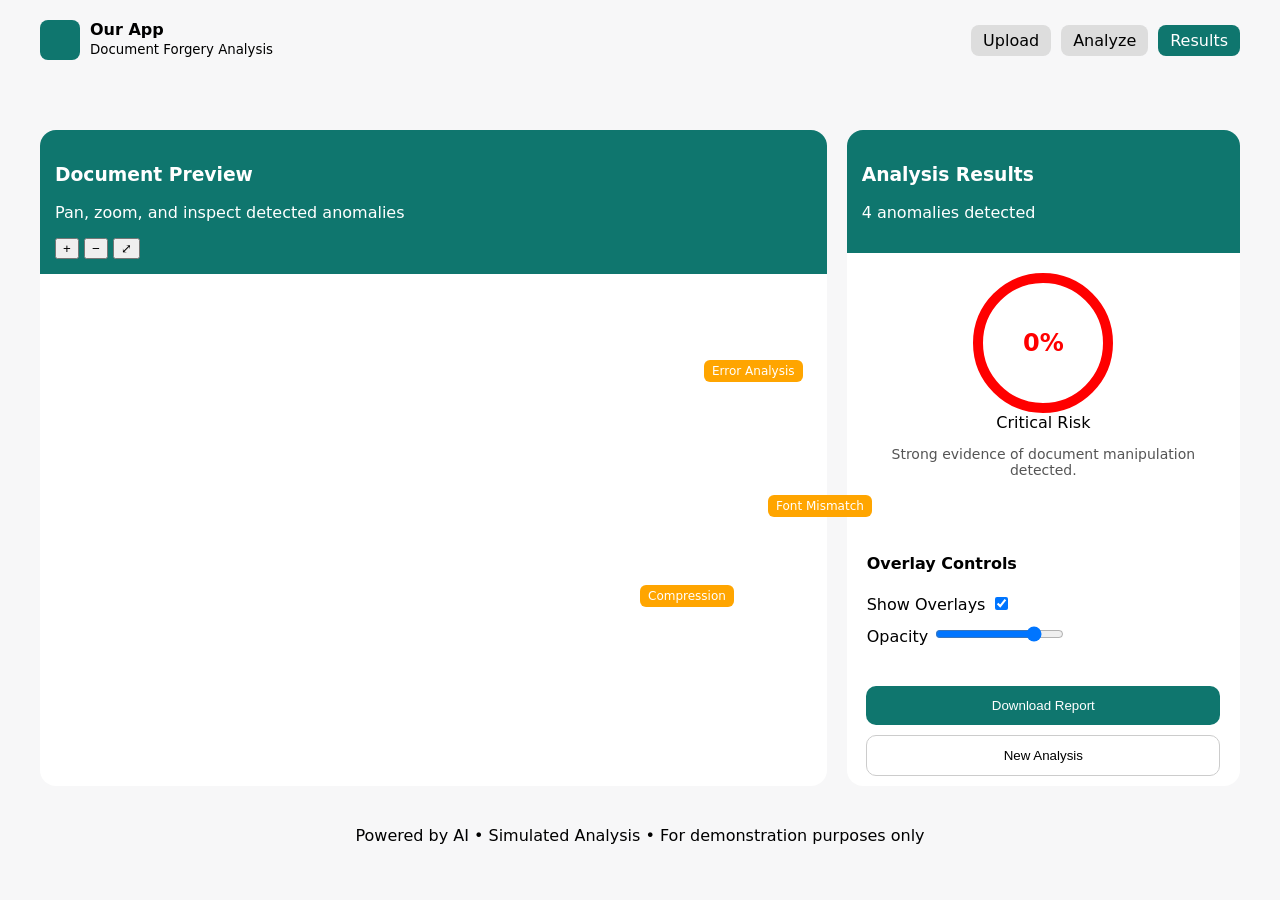
==== result.html @ ceea52b9 "Update result.html" ====
<!DOCTYPE html>
<html lang="en">
<head>
  <meta charset="UTF-8">
  <meta name="viewport" content="width=device-width, initial-scale=1.0">
  <title>Results</title>
  <link rel="stylesheet" href="result.css">
</head>
<body>

<header>
  <div class="container header-inner">
    <div class="logo">
      <div class="logo-icon"></div>
      <div>
        <strong>Our App</strong><br>
        <small>Document Forgery Analysis</small>
      </div>
    </div>

    <div class="steps">
      <div class="step inactive">Upload</div>
      <div class="step inactive">Analyze</div>
      <div class="step active">Results</div>
    </div>
  </div>
</header>

<main class="container grid">

  <!-- LEFT PANEL -->
  <div class="preview-panel">

    <div class="panel-header">
      <div>
        <h3>Document Preview</h3>
        <p>Pan, zoom, and inspect detected anomalies</p>
      </div>

      <div class="tools">
        <button id="zoomIn">+</button>
        <button id="zoomOut">−</button>
        <button id="reset">⤢</button>
      </div>
    </div>

    <div class="image-wrapper" id="wrapper">
      <img id="resultImage">

      <!-- TAGS -->
      <div class="tag" style="top:40%; left:55%">Error Analysis</div>
      <div class="tag" style="top:55%; left:60%">Font Mismatch</div>
      <div class="tag" style="top:65%; left:50%">Compression</div>
    </div>

  </div>

  <!-- RIGHT PANEL -->
  <div class="result-panel">

    <div class="panel-header green">
      <h3>Analysis Results</h3>
      <p>4 anomalies detected</p>
    </div>

    <div class="score-box">
      <div class="circle">
        <span id="scoreValue">0%</span>
      </div>

      <span class="risk-badge">Critical Risk</span>

      <p class="desc">
        Strong evidence of document manipulation detected.
      </p>
    </div>

    <div class="controls">
      <h4>Overlay Controls</h4>

      <label>
        Show Overlays
        <input type="checkbox" id="toggleOverlay" checked>
      </label>

      <label>
        Opacity
        <input type="range" id="opacityRange" min="0" max="100" value="80">
      </label>
    </div>

    <button class="download-btn">Download Report</button>
    <button class="new-btn">New Analysis</button>

  </div>

</main>

<footer>
  Powered by AI • Simulated Analysis • For demonstration purposes only
</footer>

<script src="result.js"></script>
</body>
</html>
---- result.css ----
body {
  margin: 0;
  font-family: system-ui;
  background: #F7F7F8;
}

.container {
  max-width: 1200px;
  margin: auto;
  padding: 20px;
}

.header-inner {
  display: flex;
  justify-content: space-between;
  align-items: center;
}

.logo {
  display: flex;
  gap: 10px;
}

.logo-icon {
  width: 40px;
  height: 40px;
  background: #0F766E;
  border-radius: 8px;
}

.steps {
  display: flex;
  gap: 10px;
}

.step {
  padding: 6px 12px;
  border-radius: 8px;
}

.active {
  background: #0F766E;
  color: white;
}

.inactive {
  background: #ddd;
}

/* GRID */
.grid {
  display: grid;
  grid-template-columns: 2fr 1fr;
  gap: 20px;
  margin-top: 30px;
}

/* PANELS */
.preview-panel, .result-panel {
  background: white;
  border-radius: 16px;
  overflow: hidden;
}

.panel-header {
  background: #0F766E;
  color: white;
  padding: 15px;
}

.panel-header.green {
  background: #0F766E;
}

.image-container {
  position: relative;
  padding: 20px;
  text-align: center;
}

.image-container img {
  max-width: 100%;
}

/* TAGS */
.tag {
  position: absolute;
  background: orange;
  color: white;
  padding: 4px 8px;
  font-size: 12px;
  border-radius: 6px;
}

/* SCORE */
.score-box {
  text-align: center;
  padding: 20px;
}

.circle {
  width: 120px;
  height: 120px;
  border: 10px solid red;
  border-radius: 50%;
  display: flex;
  align-items: center;
  justify-content: center;
  margin: auto;
  font-size: 24px;
  font-weight: bold;
  color: red;
}

.risk {
  color: red;
  margin-top: 10px;
}

.desc {
  font-size: 14px;
  color: #555;
}

/* CONTROLS */
.controls {
  padding: 20px;
}

.controls label {
  display: block;
  margin: 10px 0;
}

/* BUTTONS */
.download-btn {
  width: 90%;
  margin: 10px auto;
  display: block;
  padding: 12px;
  background: #0F766E;
  color: white;
  border: none;
  border-radius: 10px;
}

.new-btn {
  width: 90%;
  margin: 10px auto;
  display: block;
  padding: 12px;
  border: 1px solid #ccc;
  background: white;
  border-radius: 10px;
}

footer {
  text-align: center;
  margin-top: 20px;
}
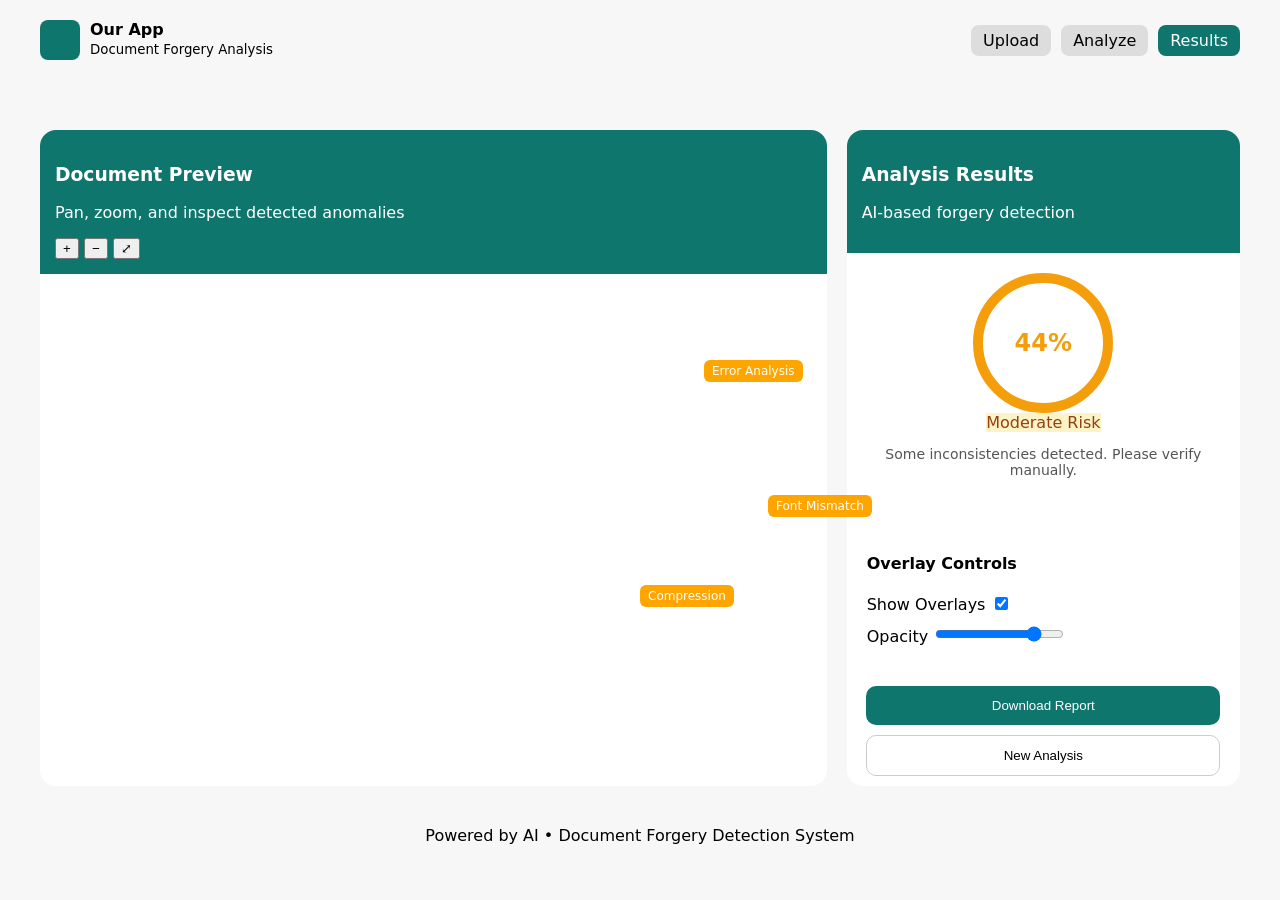
==== commit e659cc1f: "Update result.html" ====
--- a/result.html
+++ b/result.html
@@ -60,7 +60,7 @@
 
     <div class="panel-header green">
       <h3>Analysis Results</h3>
-      <p>4 anomalies detected</p>
+      <p>AI-based forgery detection</p>
     </div>
 
     <div class="score-box">
@@ -68,10 +68,10 @@
         <span id="scoreValue">0%</span>
       </div>
 
-      <span class="risk-badge">Critical Risk</span>
+      <span class="risk-badge">Analyzing...</span>
 
       <p class="desc">
-        Strong evidence of document manipulation detected.
+        Processing document...
       </p>
     </div>
 
@@ -97,7 +97,7 @@
 </main>
 
 <footer>
-  Powered by AI • Simulated Analysis • For demonstration purposes only
+  Powered by AI • Document Forgery Detection System
 </footer>
 
 <script src="result.js"></script>
